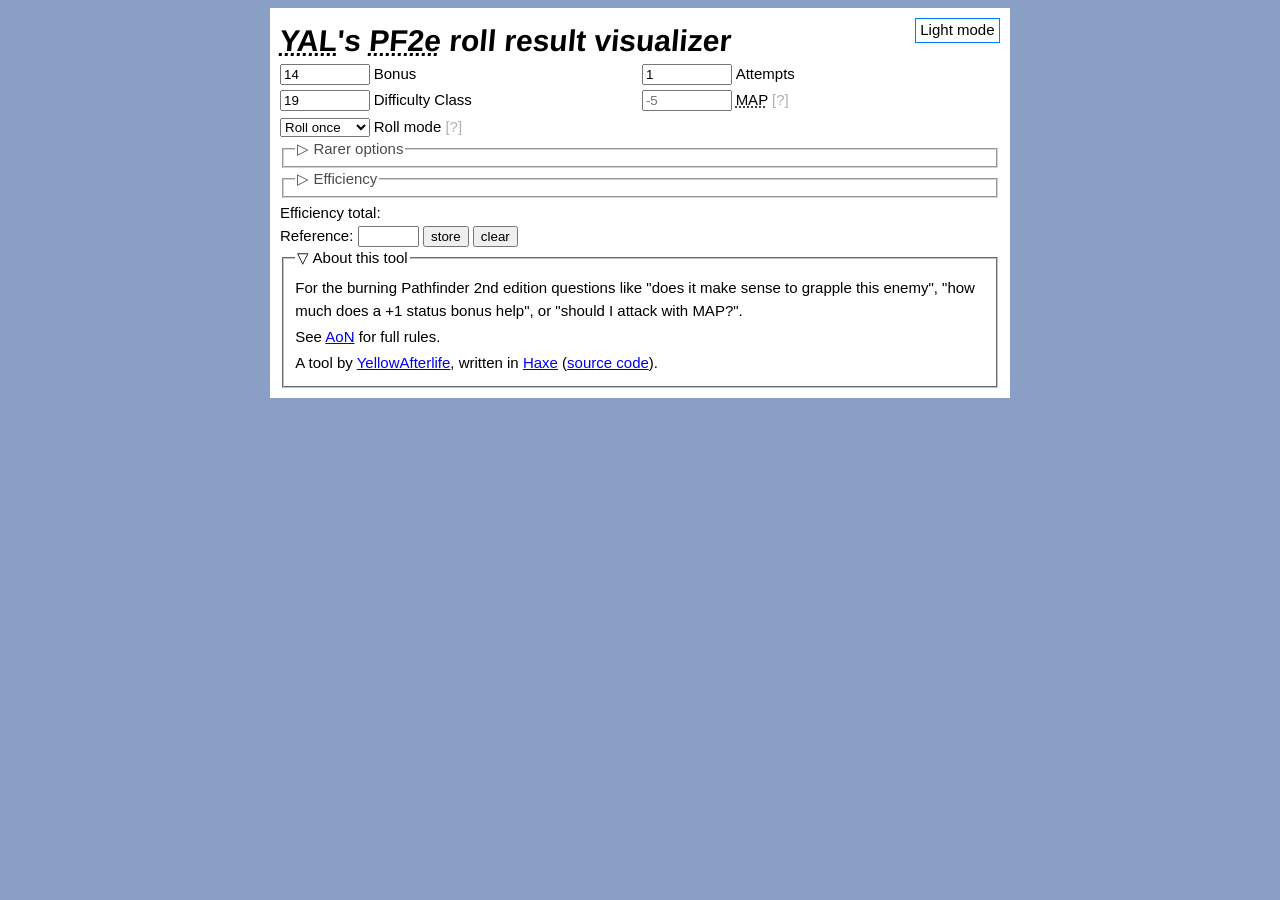
==== bin/index.html @ 825de36f "You can now store-restore efficiency to compare your options easier" ====
<!DOCTYPE html>
<html><head>
	<meta charset="UTF-8" />
	<meta name="viewport" content="width=device-width" />
	<title>YAL's PF2e roll result visualizer</title>
	<link rel="stylesheet" href="style.css?v=AUTO_DATE"/>
	<link rel="stylesheet" href="night.css?v=AUTO_DATE"/>
	<script defer="" src="https://cloud.umami.is/script.js" data-website-id="5e27083a-c054-4136-9592-b43ac60a5e84"></script>
</head><body>
	<main>
		<input id="night" type="checkbox"/>
		<label for="night"></label>
		<h1>
			<abbr title="YellowAfterlife">YAL</abbr>'s
			<abbr title="Pathfinder 2nd edition">PF2e</abbr>
			roll result visualizer
		</h1>
		<script>(function() {
			var key = "roll-result-vis-night";
			var cb = document.getElementById("night");
			var value = null;
			try {
				value = localStorage.getItem(key) == "1";
			} catch (_) {}
			if (value == null) {
				value = window.matchMedia && window.matchMedia('(prefers-color-scheme: dark)').matches;
			}
			function sync() {
				if (cb.checked) document.body.classList.add("night"); else document.body.classList.remove("night");
			}
			cb.checked = value;
			cb.onchange = function() {
				sync();
				try {
					localStorage.setItem(key, cb.checked ? "1" : "0");
				} catch (_) {}
			};
			sync();
		})()</script>
		
		<div class="table" id="in-main">
			<div>
				<input id="in-bonus" type="number" value="14"/>
			</div><div>
				Bonus
			</div>
			<div>
				<input id="in-attempts" type="number" value="1"/>
			</div><div>
				Attempts
			</div>
			<div>
				<input id="in-dc" type="number" value="19"/>
			</div><div>
				Difficulty Class
			</div>
			<div>
				<input id="in-map" type="text" value="" placeholder="-5"/>
			</div><div title='Can be things like "-2 -7" for Double Slice or "-4 -4" for Exacting Strike'>
				<abbr title="Multiple attack penalty">MAP</abbr>
			</div>
			<div>
				<select id="in-roll-mode">
					<option selected value="1">Roll once</option>
					<option value="2kh">Keep Higher</option>
					<option value="2kl">Keep Lower</option>
				</select>
			</div><div title="For fortune/misfortune, Sure Strike, Devise a Stratagem tricks, etc.">
				Roll mode
			</div>
		</div>
		
		<fieldset class="hide">
			<legend>Rarer options</legend>
			<div class="table" id="in-rarer">
				<div class="checkbox">
					<input id="in-roll-table" type="checkbox" disabled/>
				</div><div>
					Show 2d roll table
				</div>
				<div class="checkbox">
					<input id="in-keen-flair" type="checkbox"/>
				</div><div>
					<a href="https://2e.aonprd.com/Classes.aspx?ID=63" rel="external">Keen Flair</a>
				</div>
				<div>
					<input id="in-flat-checks" type="text" placeholder="6, 5" autocomplete="off"/>
				</div><div title="Like 5 for Concealed, 11 for Hidden, 6+ for Stupefied">
					Flat checks
				</div>
			</div>
		</fieldset>
		
		<fieldset class="hide">
			<legend>Efficiency</legend>
			<div class="table" id="in-efficiency">
				<div class="checkbox">
					<input id="in-use-efficiency" type="checkbox">
				</div><div>
					Calculate
				</div>
				<div>
					<select id="in-efficiency-presets">
						<option value="0/0/100/200" selected>Strike</option>
						<option value="-100/0/100/200">Shove</option>
						<option value="-100/0/100/110">Trip</option>
						<option value="0/50/100/200">Save</option>
					</select>
				</div><div>
					Presets
				</div>
				<div>
					<input id="in-efficiency-0" type="number" value="0"/>
				</div><div>
					Critical failure
				</div>
				<div>
					<input id="in-efficiency-1" type="number" value="0"/>
				</div><div>
					Failure
				</div>
				<div>
					<input id="in-efficiency-2" type="number" value="100"/>
				</div><div>
					Success
				</div>
				<div>
					<input id="in-efficiency-3" type="number" value="200"/>
				</div><div>
					Critical success
				</div>
			</div>
		</fieldset>
		
		<div id="results"></div>
		<div id="efficiency-div">
			Efficiency total: <span id="efficiency-result"></span><br/>
			Reference:
			<input type="number" id="in-efficiency-ref" style="width: 4em"/>
			<input type="button" id="in-efficiency-store" value="store"/>
			<input type="button" id="in-efficiency-clear" value="clear"/>
		</div>
		
		<fieldset>
			<legend>About this tool</legend>
			<p>
				For the burning Pathfinder 2nd edition questions like
				"does it make sense to grapple this enemy",
				"how much does a +1 status bonus help",
				or "should I attack with MAP?".
			</p><p>
				See <a href="https://2e.aonprd.com/Rules.aspx?ID=2278">AoN</a> for full rules.
			</p><p>
				A tool by <a href="https://yal.cc/">YellowAfterlife</a>, written in <a href="https://haxe.org">Haxe</a> (<a href="https://github.com/YAL-Game-Tools/pf2e-roll-result-visualizer">source code</a>).
			</p>
		</fieldset>
		
		<script src="script.js?v=AUTO_DATE"></script>
	</main>
</body></html>
---- bin/style.css ----
body {
	font: 15px sans-serif;
	line-height: 1.5;
	background: #899FC6;
}
main {
	max-width: 720px;
	margin: 0 auto;
	background: white;
	padding: 10px;
}

main div.table {
	display: grid;
	grid-template-columns: 6em 1fr 6em 1fr;
	grid-auto-flow: row;
	column-gap: 0.25em;
	row-gap: 0.25em;
}
main .table .checkbox {
	text-align: right;
}
main h1 {
	margin: 0;
	transform: skewX(-5deg);
}
main .table input:not([type="checkbox"]),
main .table select {
	width: 100%;
	box-sizing: border-box;
}
main .table > div[title] {
	cursor: help;
}
main .table > div[title]:after {
	content: "[?]";
	opacity: 0.3;
}
fieldset.hide {
	opacity: 0.7;
	padding-bottom: 0;
}
fieldset legend {
	cursor: default;
}
fieldset:not(.hide) > legend:before {
	content: "▽ "; /* + */
}
fieldset.hide > legend:before {
	content: "▷ "; /* − */
}
fieldset.hide > *:not(legend) {
	display: none;
}
#in-use-efficiency:not(:checked) ~ #in-efficiency {
	display: none;
}
#night:checked + main table input {
	background: rgb(34, 34, 34);
	color: white;
	border: 1px solid rgb(137, 159, 198);
}
.results {
	width: 100%;
	box-sizing: border-box;
}
.results td {
	text-align: center;
	padding-left: 0;
	padding-right: 0;
	font-family: monospace, monospace;
}
.results.roll-2d tr.normal {
	display: none;
}
.results:not(.roll-2d) tr.roll-2d {
	display: none;
}
/* These use Bootstrap 4 badge colors*/
.crit-success {
	color: white;
	background-color: #007bff;
}
.any-success {
	color: #212529;
	background-color: #6ae1ff;
}
.success {
	color: white;
	background-color: #28a745;
}
.failure {
	color: #212529;
	background-color: #ffc107;
}
.crit-failure {
	color: white;
	background-color: #dc3545;
}
.flat-failure {
	color: white;
	background-color: #6c757d;
}
.stages span[class] {
	padding: 0.1em 0.3em;
	border-radius: 0.2em;
	display: inline-block;
	margin-top: 0.3em;
}
main p {
	margin: 0.25em 0;
}
main p:first-child, main legend + p {
	margin-top: 0.15em;
}
main p:last-child {
	margin-bottom: 0.15em;
}
#efficiency-div {
	margin-top: 0.3em;
}
@media only screen and (max-device-width: 480px) {
	.results td {
		font-size: 75%;
	}
}
---- bin/night.css ----
#night {
	display: none;
}
label[for="night"] {
	float: right;
	position: relative;
	z-index: 100;
	border: 1px solid #007bff;
	padding: 0 0.3em;
}
label[for="night"]:hover {
	background: #007bff40;
}
#night:not(:checked) + label:after {
	content: "Light mode";
}
#night:checked + label:after {
	content: "Dark mode";
}

body.night {
    background-color: #405070;
    color: white;
}
body.night main {
    background: #1A202D;
}
body.night main fieldset {
    border-color: #516285;
}
body.night main input[type="number"],
body.night main input[type="text"],
body.night main select {
    background: #0d1016;
    color: white;
}
body.night main input[type="number"],
body.night main input[type="text"],
body.night main input[type="button"],
body.night main select {
	border: 1px solid #516285;
}
body.night main input[type="number"]:hover,
body.night main input[type="text"]:hover,
body.night main input[type="button"]:hover,
body.night main select:hover {
	border-color: #8399c7;
}
body.night main input[type="button"] {
	background: #252e40;
    color: white;
}
body.night main input[type="button"]:hover {
	background: #354158 ;
}
body.night a {
    color: #9DEC76;
}
body.night a:visited {
    color: #7ef0ff;
}
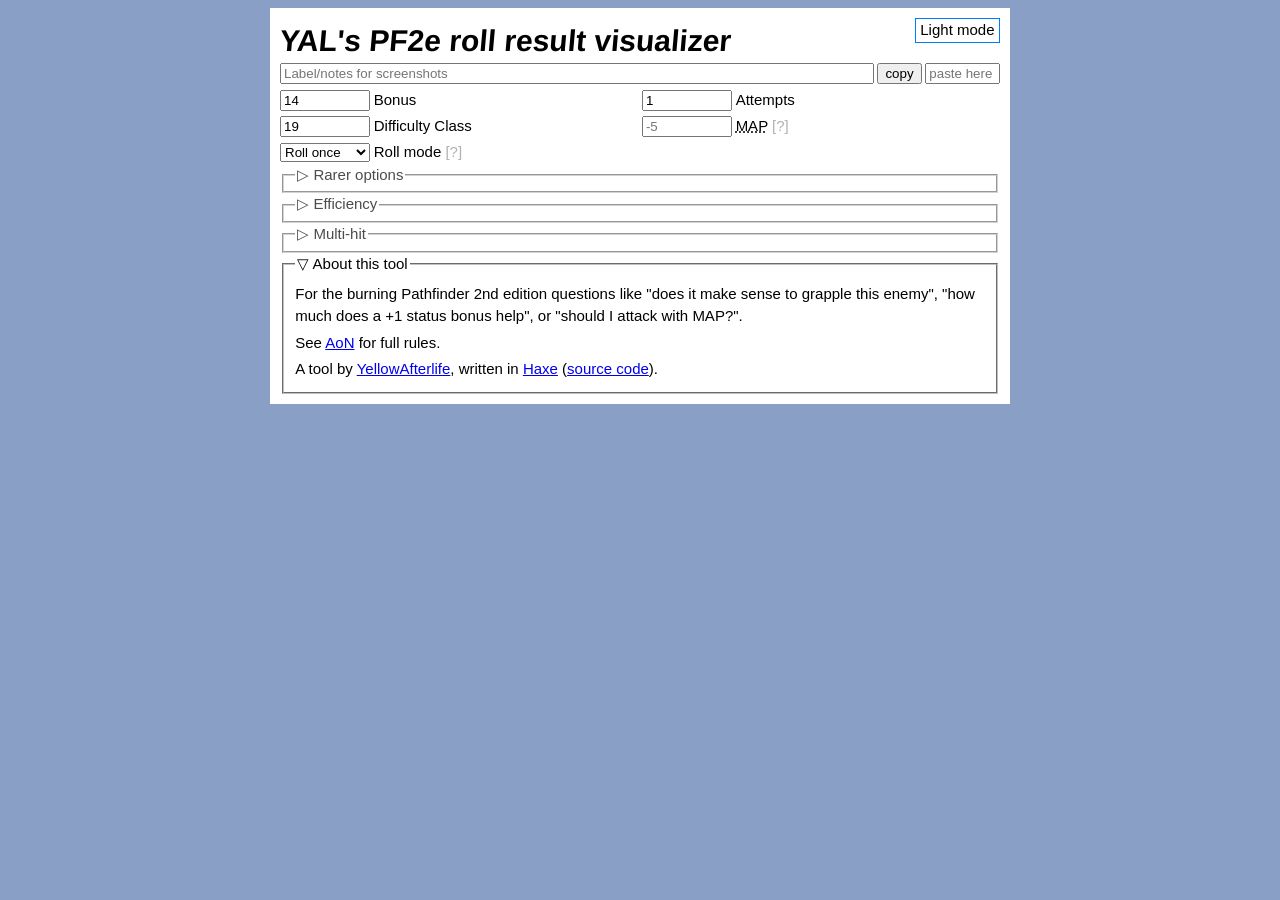
==== commit b4d299f9: "Added a calculator for how many hits/successes you are likely to land per round" ====
--- a/bin/index.html
+++ b/bin/index.html
@@ -10,11 +10,7 @@
 	<main>
 		<input id="night" type="checkbox"/>
 		<label for="night"></label>
-		<h1>
-			<abbr title="YellowAfterlife">YAL</abbr>'s
-			<abbr title="Pathfinder 2nd edition">PF2e</abbr>
-			roll result visualizer
-		</h1>
+		<h1>YAL's PF2e roll result visualizer</h1>
 		<script>(function() {
 			var key = "roll-result-vis-night";
 			var cb = document.getElementById("night");
@@ -38,6 +34,11 @@
 			sync();
 		})()</script>
 		
+		<div style="display: flex; margin-bottom: 0.3em; gap: 0.25em" id="in-notes-div">
+			<input id="in-notes" type="text" placeholder="Label/notes for screenshots" style="flex-grow: 1"/>
+			<input type="button" value="copy" id="in-copy" />
+			<input type="text" id="in-paste" placeholder="paste here" style="width: 5em"/>
+		</div>
 		<div class="table" id="in-main">
 			<div>
 				<input id="in-bonus" type="number" value="14"/>
@@ -56,7 +57,7 @@
 			</div>
 			<div>
 				<input id="in-map" type="text" value="" placeholder="-5"/>
-			</div><div title='Can be things like "-2 -7" for Double Slice or "-4 -4" for Exacting Strike'>
+			</div><div title='Can be things like "-2 -10" for Double Slice or "-5 -5" for Exacting Strike'>
 				<abbr title="Multiple attack penalty">MAP</abbr>
 			</div>
 			<div>
@@ -64,6 +65,7 @@
 					<option selected value="1">Roll once</option>
 					<option value="2kh">Keep Higher</option>
 					<option value="2kl">Keep Lower</option>
+					<!-- <option value="followup">Follow-up Strike</option> -->
 				</select>
 			</div><div title="For fortune/misfortune, Sure Strike, Devise a Stratagem tricks, etc.">
 				Roll mode
@@ -130,16 +132,36 @@
 					Critical success
 				</div>
 			</div>
+			<div id="efficiency-div">
+				Efficiency total: <span id="efficiency-result"></span><br/>
+				Reference:
+				<input type="number" id="in-efficiency-ref" style="width: 4em"/>
+				<input type="button" id="in-efficiency-store" value="store"/>
+				<input type="button" id="in-efficiency-clear" value="clear"/>
+			</div>
+		</fieldset>
+		
+		<fieldset class="hide">
+			<legend>Multi-hit</legend>
+			<div class="table" id="in-multi">
+				<div class="checkbox">
+					<input id="in-use-multi" type="checkbox">
+				</div><div>
+					Calculate
+				</div>
+				<div class="checkbox">
+					<input id="in-multi-table" type="checkbox">
+				</div><div>
+					Show table
+				</div>
+			</div>
+			<div id="multi-out">
+			</div>
+			<input type="button" id="in-multi-store" value="store"/>
+			<input type="button" id="in-multi-clear" value="clear"/>
 		</fieldset>
 		
 		<div id="results"></div>
-		<div id="efficiency-div">
-			Efficiency total: <span id="efficiency-result"></span><br/>
-			Reference:
-			<input type="number" id="in-efficiency-ref" style="width: 4em"/>
-			<input type="button" id="in-efficiency-store" value="store"/>
-			<input type="button" id="in-efficiency-clear" value="clear"/>
-		</div>
 		
 		<fieldset>
 			<legend>About this tool</legend>
--- a/bin/style.css
+++ b/bin/style.css
@@ -25,7 +25,8 @@
 	transform: skewX(-5deg);
 }
 main .table input:not([type="checkbox"]),
-main .table select {
+main .table select,
+main input.wide {
 	width: 100%;
 	box-sizing: border-box;
 }
@@ -70,6 +71,10 @@
 	padding-right: 0;
 	font-family: monospace, monospace;
 }
+.results td.left,
+.results th.left {
+	text-align: left;
+}
 .results.roll-2d tr.normal {
 	display: none;
 }
@@ -101,6 +106,11 @@
 	color: white;
 	background-color: #6c757d;
 }
+.stages td[title] {
+	text-decoration: underline dotted;
+	cursor: help;
+}
+
 .stages span[class] {
 	padding: 0.1em 0.3em;
 	border-radius: 0.2em;
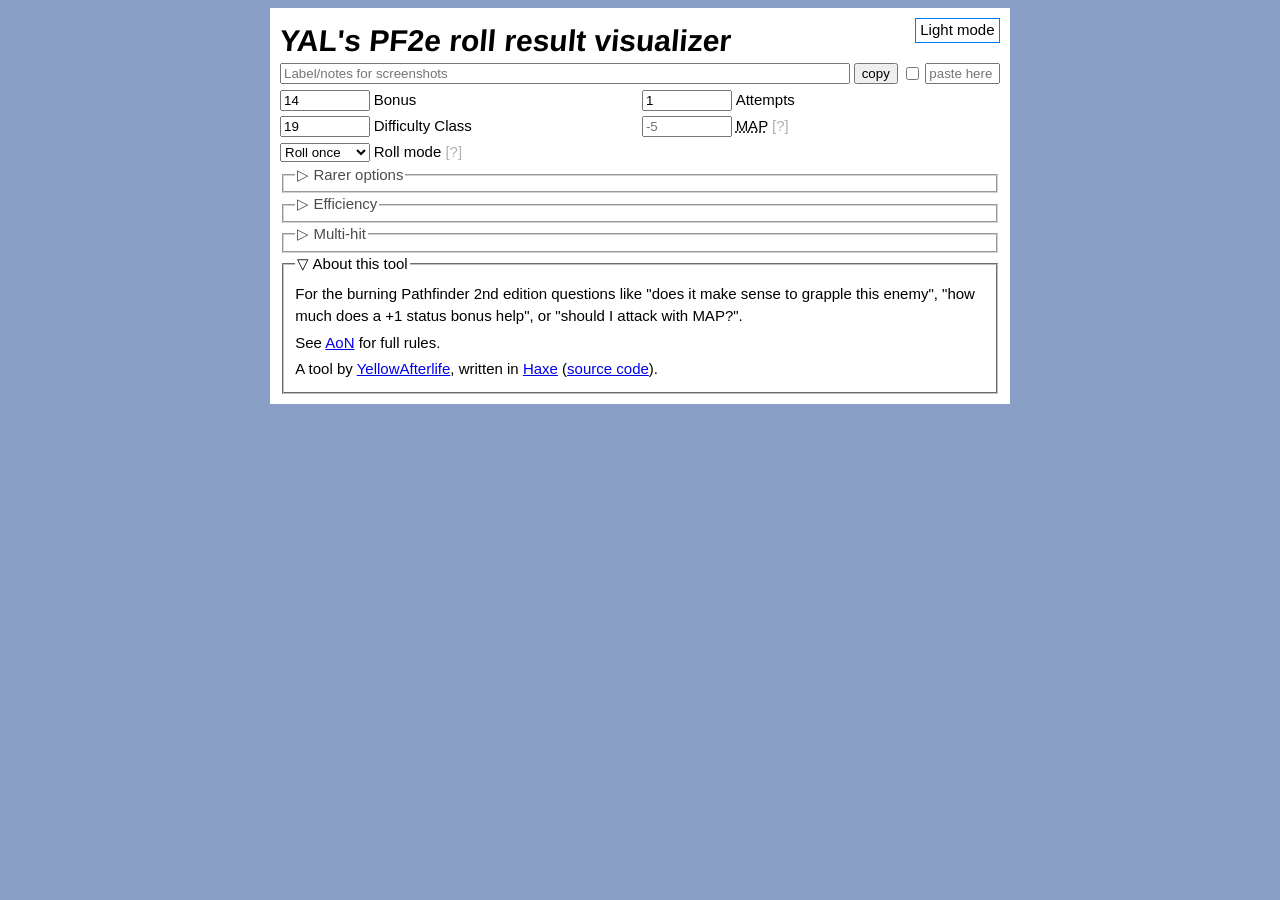
==== commit 8174f745: "Copy/paste configuration, support for `1d8+4` in Efficiency fields, Forceful efficiency adjust" ====
--- a/bin/index.html
+++ b/bin/index.html
@@ -37,6 +37,7 @@
 		<div style="display: flex; margin-bottom: 0.3em; gap: 0.25em" id="in-notes-div">
 			<input id="in-notes" type="text" placeholder="Label/notes for screenshots" style="flex-grow: 1"/>
 			<input type="button" value="copy" id="in-copy" />
+			<input type="checkbox" id="in-copy-pretty" title="Pretty-print JSON" />
 			<input type="text" id="in-paste" placeholder="paste here" style="width: 5em"/>
 		</div>
 		<div class="table" id="in-main">
@@ -57,7 +58,7 @@
 			</div>
 			<div>
 				<input id="in-map" type="text" value="" placeholder="-5"/>
-			</div><div title='Can be things like "-2 -10" for Double Slice or "-5 -5" for Exacting Strike'>
+			</div><div title='Can be things like "-5 -5" for Exacting Strike'>
 				<abbr title="Multiple attack penalty">MAP</abbr>
 			</div>
 			<div>
@@ -72,7 +73,7 @@
 			</div>
 		</div>
 		
-		<fieldset class="hide">
+		<fieldset class="hide" id="fs-rare">
 			<legend>Rarer options</legend>
 			<div class="table" id="in-rarer">
 				<div class="checkbox">
@@ -93,7 +94,7 @@
 			</div>
 		</fieldset>
 		
-		<fieldset class="hide">
+		<fieldset class="hide" id="fs-efficiency">
 			<legend>Efficiency</legend>
 			<div class="table" id="in-efficiency">
 				<div class="checkbox">
@@ -112,36 +113,46 @@
 					Presets
 				</div>
 				<div>
-					<input id="in-efficiency-0" type="number" value="0"/>
+					<input type="text" id="in-efficiency-0" value="0"/>
 				</div><div>
 					Critical failure
 				</div>
 				<div>
-					<input id="in-efficiency-1" type="number" value="0"/>
+					<input type="text" id="in-efficiency-1" value="0"/>
 				</div><div>
 					Failure
 				</div>
 				<div>
-					<input id="in-efficiency-2" type="number" value="100"/>
+					<input type="text" id="in-efficiency-2" value="100"/>
 				</div><div>
 					Success
 				</div>
 				<div>
-					<input id="in-efficiency-3" type="number" value="200"/>
+					<input type="text" id="in-efficiency-3" value="200"/>
 				</div><div>
 					Critical success
+				</div>
+				<div class="checkbox">
+					<input id="in-efficiency-ranges" type="checkbox">
+				</div><div title="Shows chance-adjusted efficiency ranges if you use formulas like 1d8+4. A little confusing as a concept.">
+					Show ranges
+				</div>
+				<div>
+					<input type="number" id="in-forceful-efficiency" placeholder="0"/>
+				</div><div>
+					Forceful adjust
 				</div>
 			</div>
 			<div id="efficiency-div">
 				Efficiency total: <span id="efficiency-result"></span><br/>
 				Reference:
-				<input type="number" id="in-efficiency-ref" style="width: 4em"/>
+				<input type="text" id="in-efficiency-ref" style="width: 4em"/>
 				<input type="button" id="in-efficiency-store" value="store"/>
 				<input type="button" id="in-efficiency-clear" value="clear"/>
 			</div>
 		</fieldset>
 		
-		<fieldset class="hide">
+		<fieldset class="hide" id="fs-multi">
 			<legend>Multi-hit</legend>
 			<div class="table" id="in-multi">
 				<div class="checkbox">
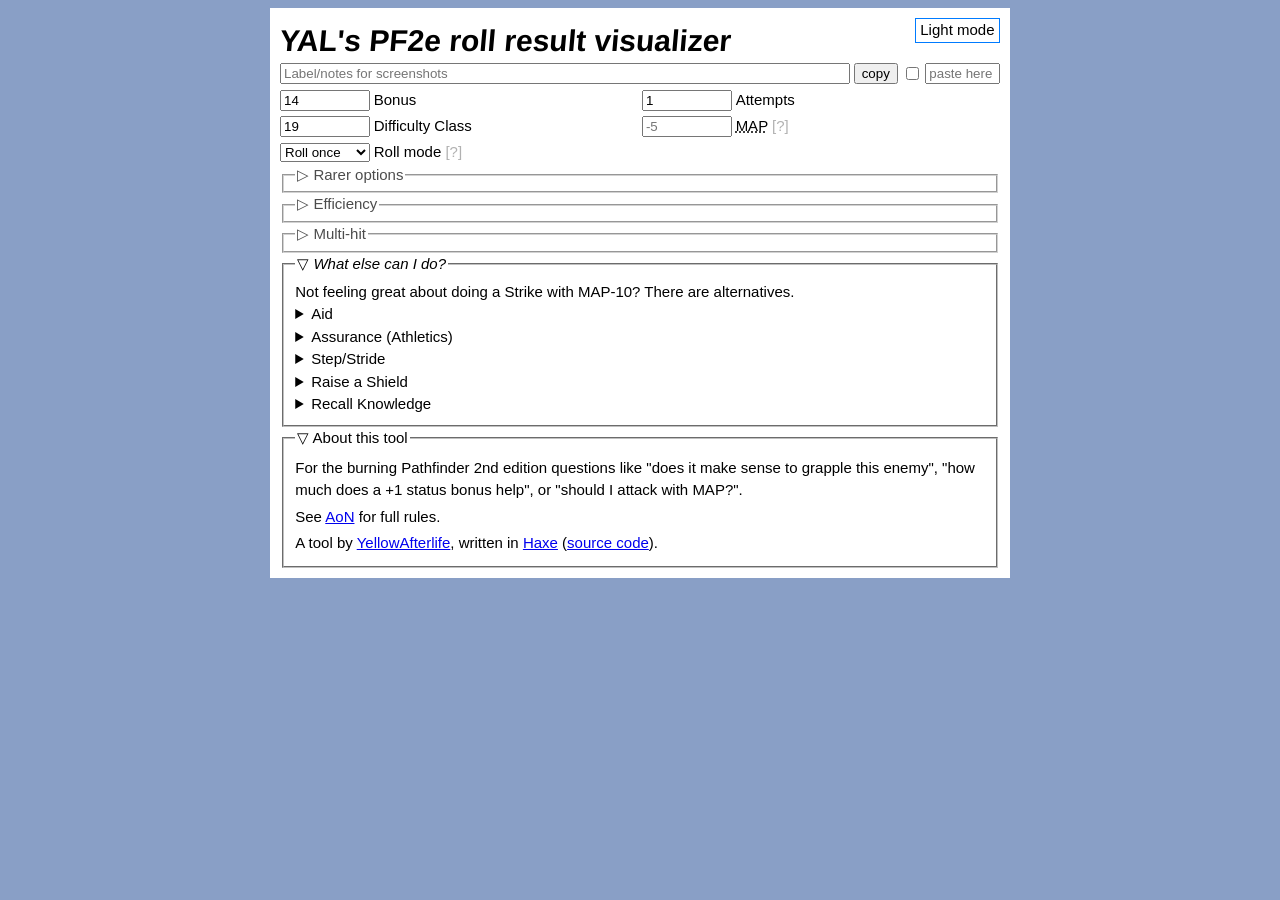
==== commit f925d5b0: ""What else can I do?"" ====
--- a/bin/index.html
+++ b/bin/index.html
@@ -175,6 +175,82 @@
 		<div id="results"></div>
 		
 		<fieldset>
+			<legend><i>What else can I do?</i></legend>
+			Not feeling great about doing a Strike with MAP-10?
+			There are alternatives.
+			<details><summary>Aid</summary>
+				<p>
+					<a href="https://2e.aonprd.com/Actions.aspx?ID=2292" rel="external">Aid</a>
+					allows you to spend an action and a reaction
+					to give an ally a circumstance bonus to a skill check or an attack roll.
+				</p><p>
+					So, for example, you might say that you'd like to pretend to take a swing at an enemy
+					to give your ally a better chance of hitting them.
+					Your check is rolled outside your turn so MAP doesn't apply to it.
+				</p><p>
+					The typical DC is 15 (not level-based!) so this gets easier to pass as your level increases;
+					with Assurance, you can automatically succeed the check as early as level 3
+					and automatically critically succeed it at higher levels.
+				</p><p>
+					Most adversaries wouldn't fall for the same trick multiple times so your GM
+					might increase the DC when aiding with checks against the same creature,
+					but still you can help your allies get an extra critical hit or two.
+				</p>
+			</details>
+			<details><summary>Assurance (Athletics)</summary>
+				<p>
+					Suppose you have a level 4 Fighter that's an Expert in Athletics.
+				</p><p>
+					Your <a href="https://2e.aonprd.com/Feats.aspx?ID=5121" rel="external">Assurance</a> roll
+					to Trip would be 18 (10 + 8 prof) while your roll bonus would be +12 (4 str + 8 prof).
+				</p><p>
+					Doesn't sound like a good deal, right?
+					You'd have a 75% chance of rolling the same or better as Assurance result.
+				</p><p>
+					However, if you are doing your Trip as a second action with MAP,
+					your bonus would be +8, which is 55% chance to roll same as better.
+				</p><p>
+					And on a Trip after two attacks, your bonus would be +4,
+					which is mere 35% chance to roll same or better.
+				</p><p>
+					In other words, it's not a bad bet to try an Athletics manuever with Assurance on an enemy
+					as your third action, and if that works, you can do that every turn.
+				</p><p>
+					Assurance works even better if your character isn't Strength-based -
+					so you might have a gnome Magus with 4 dexterity and -1 strength and still
+					trip/shove weaker foes just fine.
+				</p>
+			</details>
+			<details><summary>Step/Stride</summary>
+				<p>
+					pf2e's 3-action turn structure means that finding ways to waste a large enemies'
+					actions is a pretty big deal, which includes moving away if you're the only character
+					next to it and it will have to move after you.
+				</p><p>
+					Bonus points if you have Reactive Strike and the enemy doesn't -
+					then you can Stride two tiles away and have the enemy choose between spending two actions on Step
+					or taking a MAP-less RS hit from you.
+				</p>
+			</details>
+			<details><summary>Raise a Shield</summary>
+				<p>
+					A little defense can be nice to have too,
+					especially if there's a possibility that multiple enemies will be attacking you.
+				</p>
+			</details>
+			<details><summary>Recall Knowledge</summary>
+				<p>
+					If you have relevant Additional Lore or are still at low enough level that
+					you are only 3 points (1 attr + trained vs 4 attr + trained) behind someone specialized,
+					you can always try your lock at figuring out what exactly is it that you're fighting.
+				</p><p>
+					And who knows, maybe this peculiar beast has unusually low Reflex
+					or a deeply concerning special ability that it hasn't used yet.
+				</p>
+			</details>
+		</fieldset>
+		
+		<fieldset>
 			<legend>About this tool</legend>
 			<p>
 				For the burning Pathfinder 2nd edition questions like
--- a/bin/style.css
+++ b/bin/style.css
@@ -30,6 +30,9 @@
 	width: 100%;
 	box-sizing: border-box;
 }
+main input.error {
+	outline: 1px solid red;
+}
 main .table > div[title] {
 	cursor: help;
 }
@@ -37,6 +40,17 @@
 	content: "[?]";
 	opacity: 0.3;
 }
+
+main details[open] > *:not(summary) {
+	margin-left: 1em;
+}
+main details > p {
+	margin-top: 0;
+}
+main details > p:last-child {
+	margin-bottom: 0;
+}
+
 fieldset.hide {
 	opacity: 0.7;
 	padding-bottom: 0;
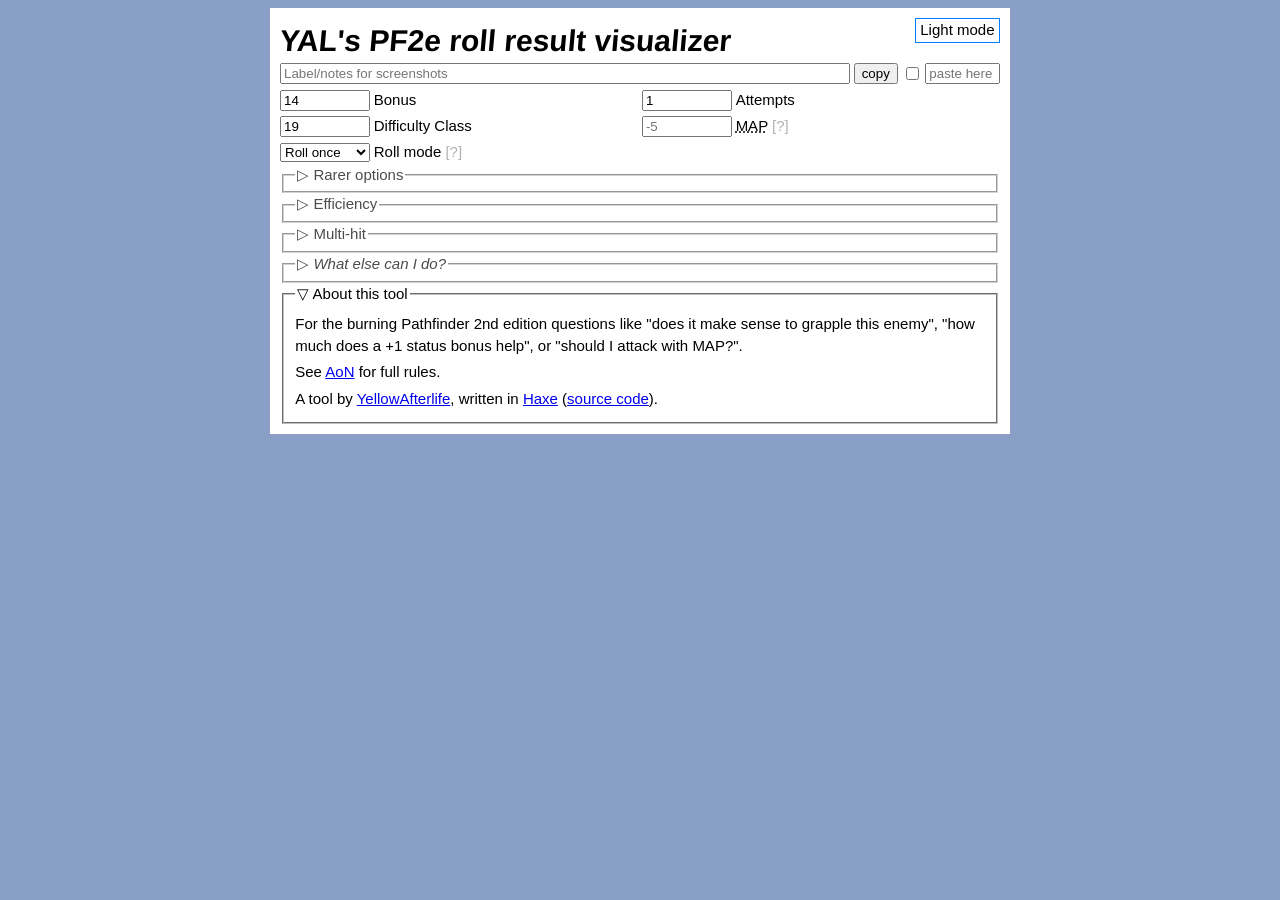
==== commit 35e7dfcc: "OG bits & tweaks" ====
--- a/bin/index.html
+++ b/bin/index.html
@@ -3,6 +3,8 @@
 	<meta charset="UTF-8" />
 	<meta name="viewport" content="width=device-width" />
 	<title>YAL's PF2e roll result visualizer</title>
+	<meta property="og:title" content="YAL's PF2e roll result visualizer" />
+	<meta property="og:description" content='For the burning Pathfinder 2nd edition questions like "does it make sense to grapple this enemy", "how much does a +1 status bonus help", or "should I attack with MAP?".' />
 	<link rel="stylesheet" href="style.css?v=AUTO_DATE"/>
 	<link rel="stylesheet" href="night.css?v=AUTO_DATE"/>
 	<script defer="" src="https://cloud.umami.is/script.js" data-website-id="5e27083a-c054-4136-9592-b43ac60a5e84"></script>
@@ -174,10 +176,12 @@
 		
 		<div id="results"></div>
 		
-		<fieldset>
+		<fieldset class="hide">
 			<legend><i>What else can I do?</i></legend>
-			Not feeling great about doing a Strike with MAP-10?
-			There are alternatives.
+			<p>
+				Not feeling great about doing a Strike with MAP-10?
+				There are alternatives.
+			</p>
 			<details><summary>Aid</summary>
 				<p>
 					<a href="https://2e.aonprd.com/Actions.aspx?ID=2292" rel="external">Aid</a>
@@ -227,7 +231,7 @@
 					actions is a pretty big deal, which includes moving away if you're the only character
 					next to it and it will have to move after you.
 				</p><p>
-					Bonus points if you have Reactive Strike and the enemy doesn't -
+					Bonus points if you have a reach weapon and Reactive Strike while the enemy doesn't -
 					then you can Stride two tiles away and have the enemy choose between spending two actions on Step
 					or taking a MAP-less RS hit from you.
 				</p>
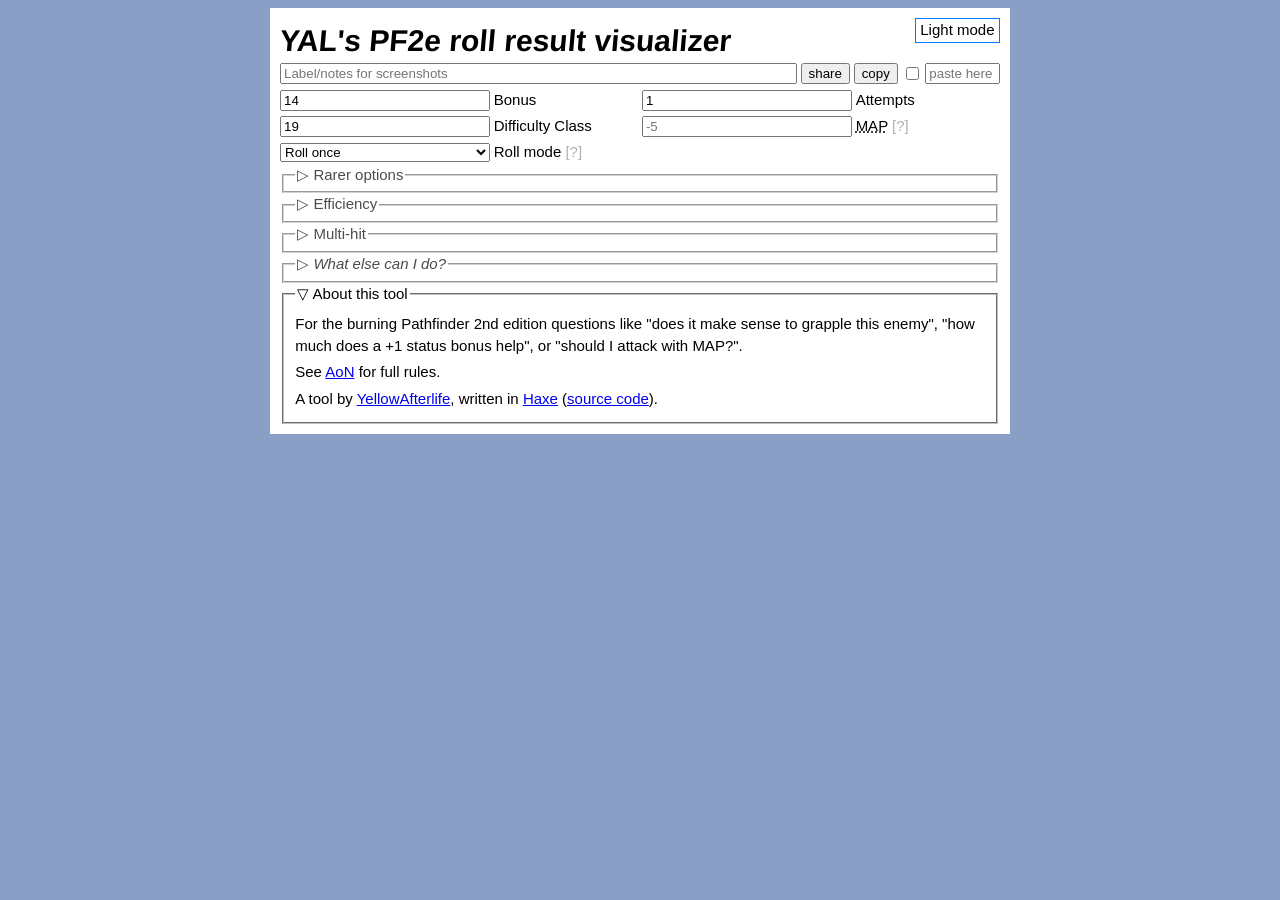
==== commit b1278a85: "Added a "share" button" ====
--- a/bin/index.html
+++ b/bin/index.html
@@ -38,9 +38,10 @@
 		
 		<div style="display: flex; margin-bottom: 0.3em; gap: 0.25em" id="in-notes-div">
 			<input id="in-notes" type="text" placeholder="Label/notes for screenshots" style="flex-grow: 1"/>
-			<input type="button" value="copy" id="in-copy" />
+			<input type="button" value="share" id="in-share" title="Copy a link to this setup" />
+			<input type="button" value="copy" id="in-copy" title="Copy this setup as JSON" />
 			<input type="checkbox" id="in-copy-pretty" title="Pretty-print JSON" />
-			<input type="text" id="in-paste" placeholder="paste here" style="width: 5em"/>
+			<input type="text" id="in-paste" placeholder="paste here" style="width: 5em" title="Paste earlier copied JSON here"/>
 		</div>
 		<div class="table" id="in-main">
 			<div>
@@ -268,6 +269,7 @@
 			</p>
 		</fieldset>
 		
+		<script src="StringGZ.js"></script>
 		<script src="script.js?v=AUTO_DATE"></script>
 	</main>
 </body></html>
--- a/bin/style.css
+++ b/bin/style.css
@@ -16,6 +16,16 @@
 	grid-auto-flow: row;
 	column-gap: 0.25em;
 	row-gap: 0.25em;
+}
+@media only screen and (min-device-width: 600px) {
+	main div.table {
+		grid-template-columns: 10em 1fr 10em 1fr;
+	}
+}
+@media only screen and (min-device-width: 720px) {
+	main div.table {
+		grid-template-columns: 14em 1fr 14em 1fr;
+	}
 }
 main .table .checkbox {
 	text-align: right;
@@ -147,4 +157,4 @@
 	.results td {
 		font-size: 75%;
 	}
-}+}
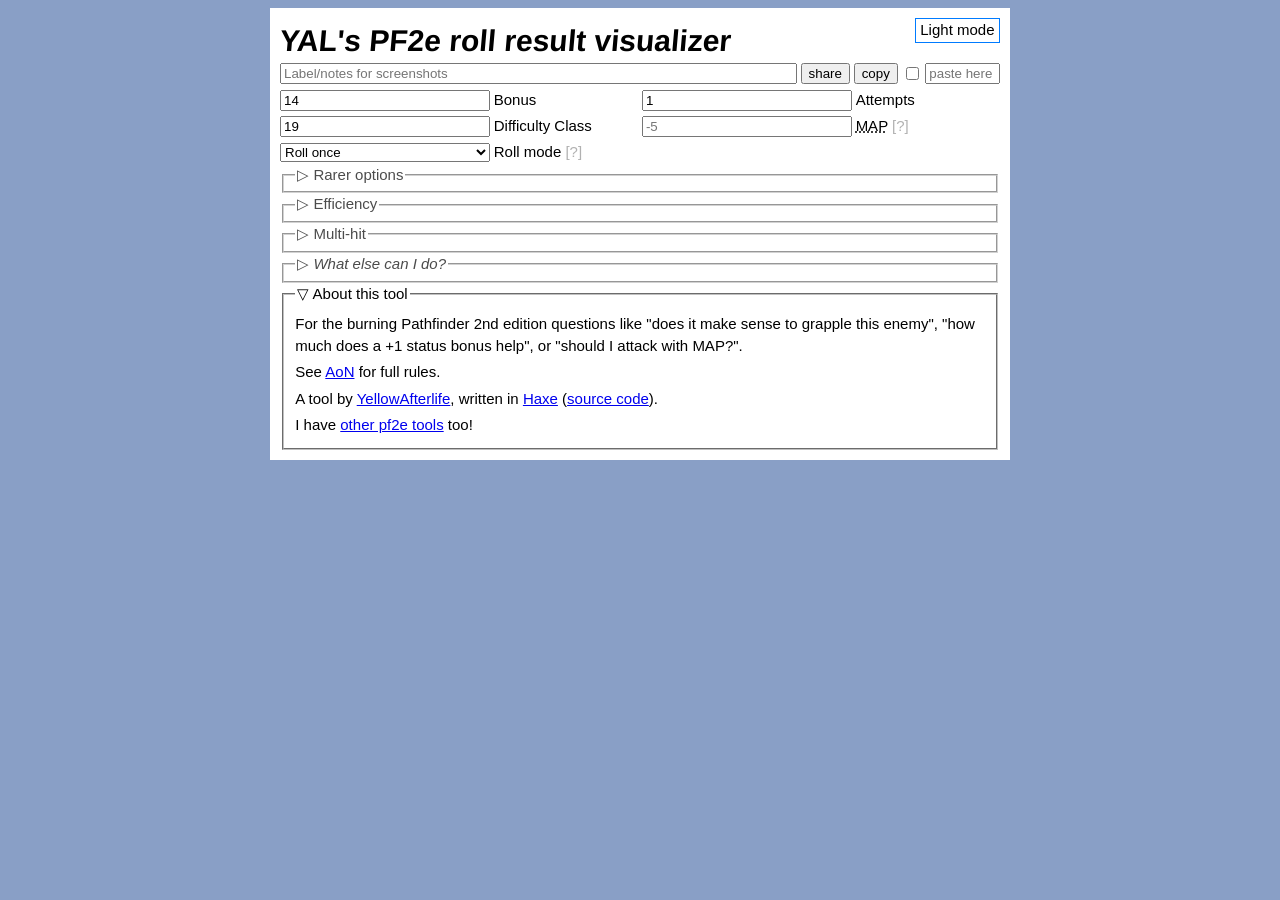
==== commit ba9f8e84: "Small tweaks" ====
--- a/bin/index.html
+++ b/bin/index.html
@@ -266,6 +266,8 @@
 				See <a href="https://2e.aonprd.com/Rules.aspx?ID=2278">AoN</a> for full rules.
 			</p><p>
 				A tool by <a href="https://yal.cc/">YellowAfterlife</a>, written in <a href="https://haxe.org">Haxe</a> (<a href="https://github.com/YAL-Game-Tools/pf2e-roll-result-visualizer">source code</a>).
+			</p><p>
+				I have <a href="https://yal.cc/game-tools/pf2e/">other pf2e tools</a> too!
 			</p>
 		</fieldset>
 		
--- a/bin/style.css
+++ b/bin/style.css
@@ -30,7 +30,7 @@
 main .table .checkbox {
 	text-align: right;
 }
-main h1 {
+main > h1 {
 	margin: 0;
 	transform: skewX(-5deg);
 }
